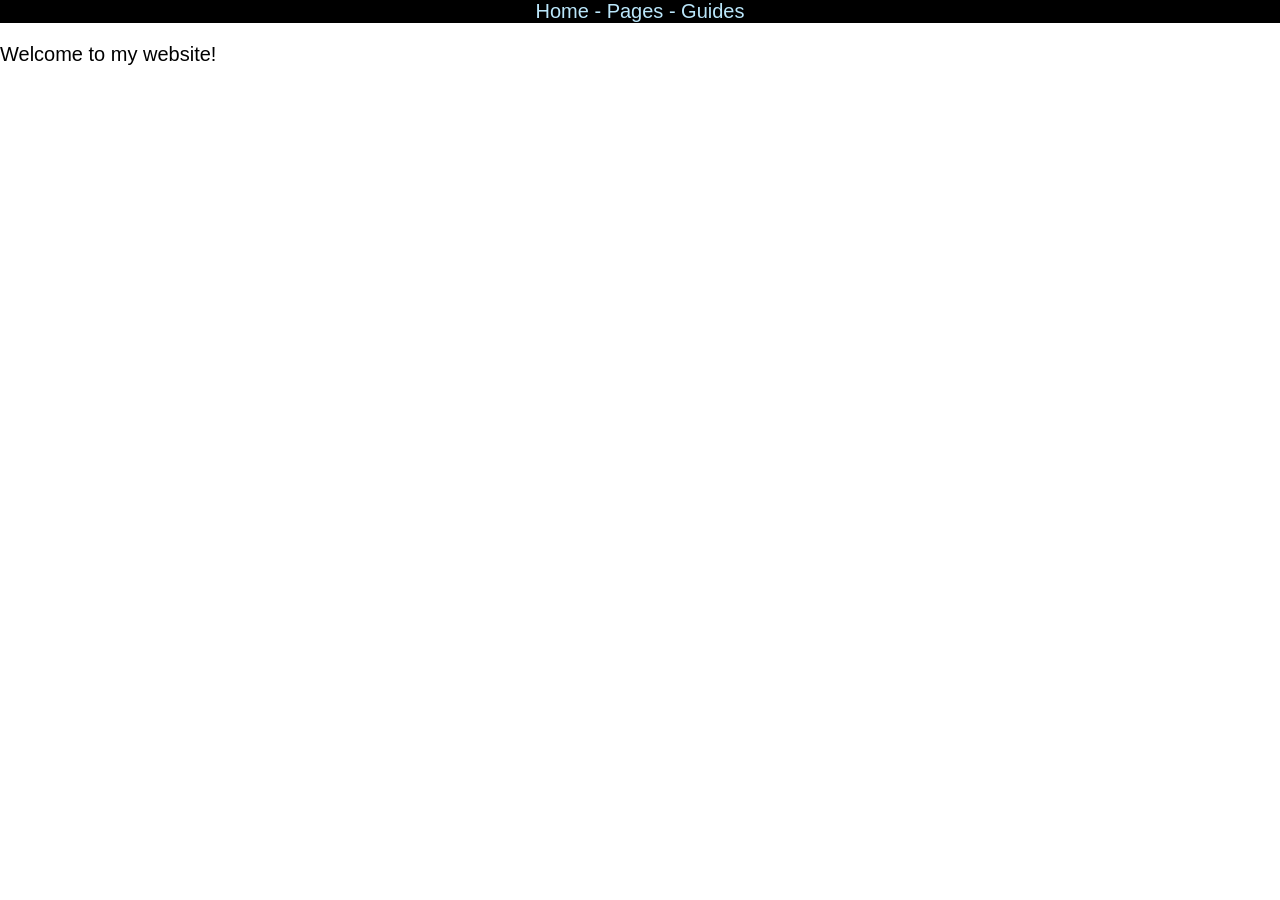
==== main/index.html @ 64033e02 "change" ====
<!DOCTYPE html>
<html>
  <head>
    <title>Outremonde</title>
    <link rel="stylesheet" href="/css/general.css">
  </head>
  <body>
    <div class="navigation">
      <a class="link" href="/main/index.html">Home - </a>
      <a class="link" href="/main/page-list.html">Pages - </a>
      <a class="link" href="/main/guides.html">Guides</a>
    </div>
    <p>
      Welcome to my website!
    </p>
  </body>
</html>
---- css/general.css ----
.navigation {
    background-color: black;
    overflow: hidden;
    text-align: center;
}
.link {
    color: rgb(186, 230, 250);
    text-decoration: none;
}
html, body {
    width: 100%;
    left: 0px;
    margin: 0px;
    padding: 0px;
    font-family: sans-serif;
    font-size: 20px;
}
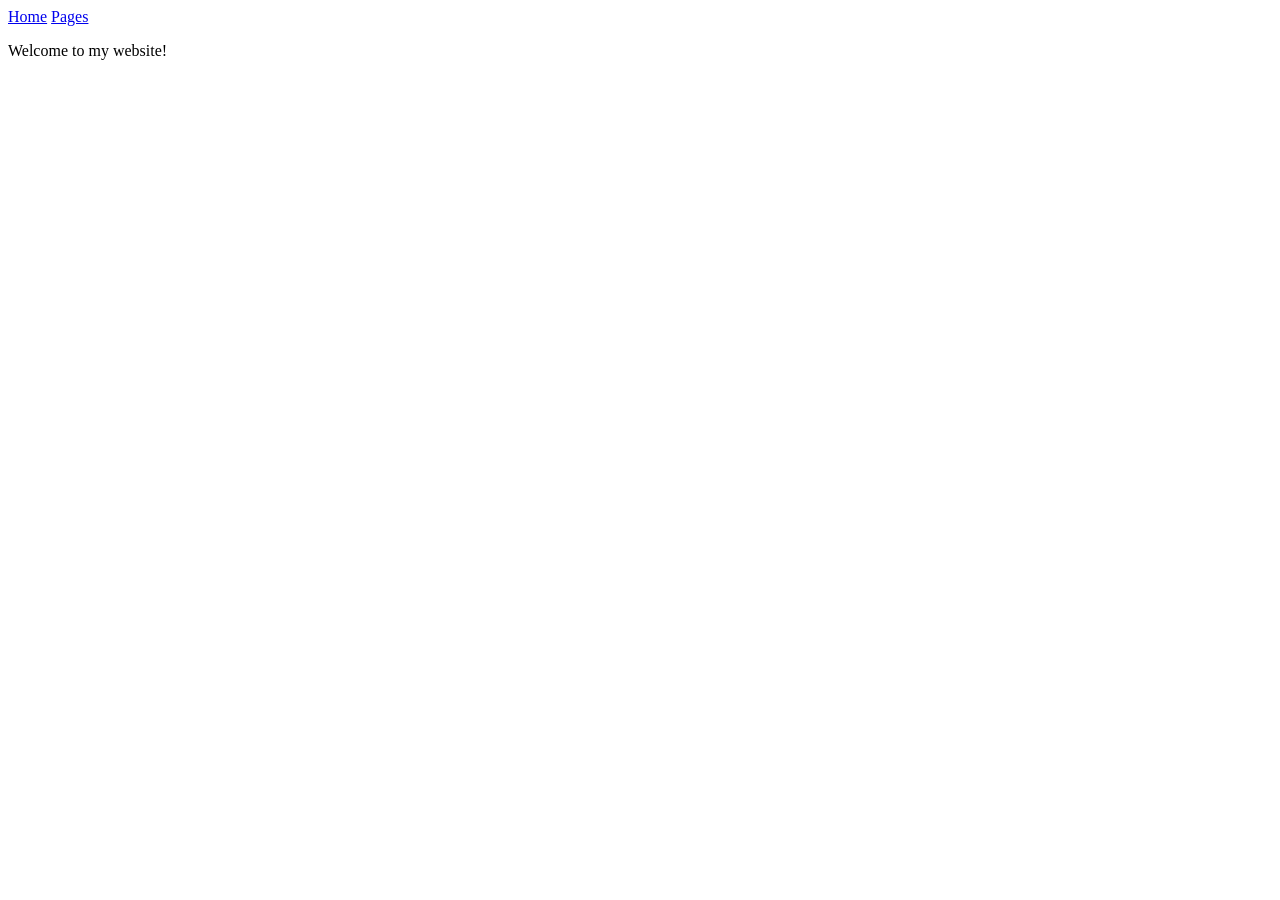
==== commit 2b278525: "ca" ====
--- a/main/index.html
+++ b/main/index.html
@@ -2,13 +2,12 @@
 <html>
   <head>
     <title>Outremonde</title>
-    <link rel="stylesheet" href="/css/general.css">
+    <link rel="stylesheet" href="general.css">
   </head>
   <body>
     <div class="navigation">
-      <a class="link" href="/main/index.html">Home - </a>
-      <a class="link" href="/main/page-list.html">Pages - </a>
-      <a class="link" href="/main/guides.html">Guides</a>
+      <a class="link" href="index.html">Home</a>
+      <a class="link" href="page-list.html">Pages</a>
     </div>
     <p>
       Welcome to my website!
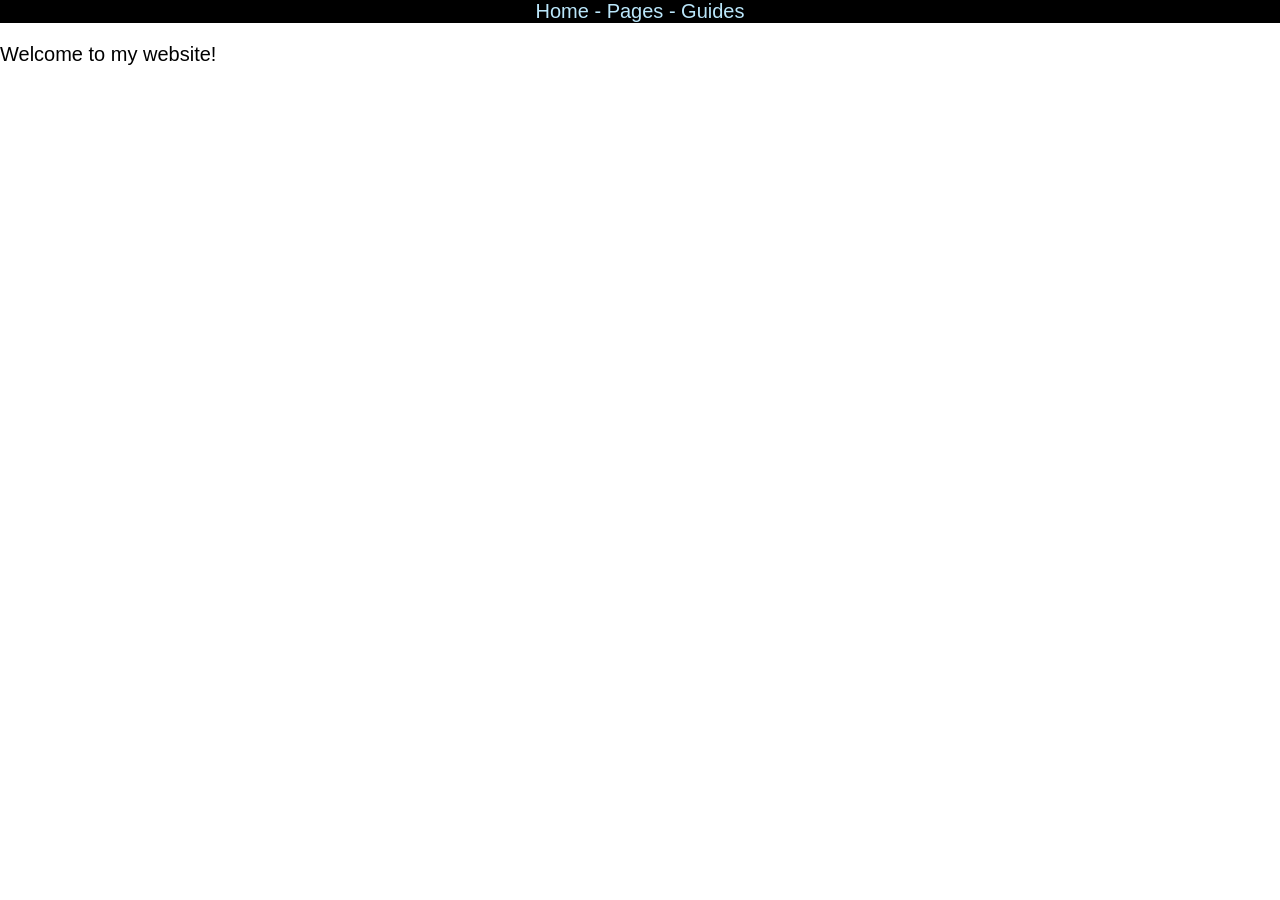
==== commit e47dbefe: "moved" ====
--- a/main/index.html
+++ b/main/index.html
@@ -2,12 +2,13 @@
 <html>
   <head>
     <title>Outremonde</title>
-    <link rel="stylesheet" href="general.css">
+    <link rel="stylesheet" href="/css/general.css">
   </head>
   <body>
     <div class="navigation">
-      <a class="link" href="index.html">Home</a>
-      <a class="link" href="page-list.html">Pages</a>
+      <a class="link" href="/main/index.html">Home - </a>
+      <a class="link" href="/main/page-list.html">Pages - </a>
+      <a class="link" href="/main/guides.html">Guides</a>
     </div>
     <p>
       Welcome to my website!
--- a/css/general.css
+++ b/css/general.css
@@ -0,0 +1,17 @@
+.navigation {
+    background-color: black;
+    overflow: hidden;
+    text-align: center;
+}
+.link {
+    color: rgb(186, 230, 250);
+    text-decoration: none;
+}
+html, body {
+    width: 100%;
+    left: 0px;
+    margin: 0px;
+    padding: 0px;
+    font-family: sans-serif;
+    font-size: 20px;
+}
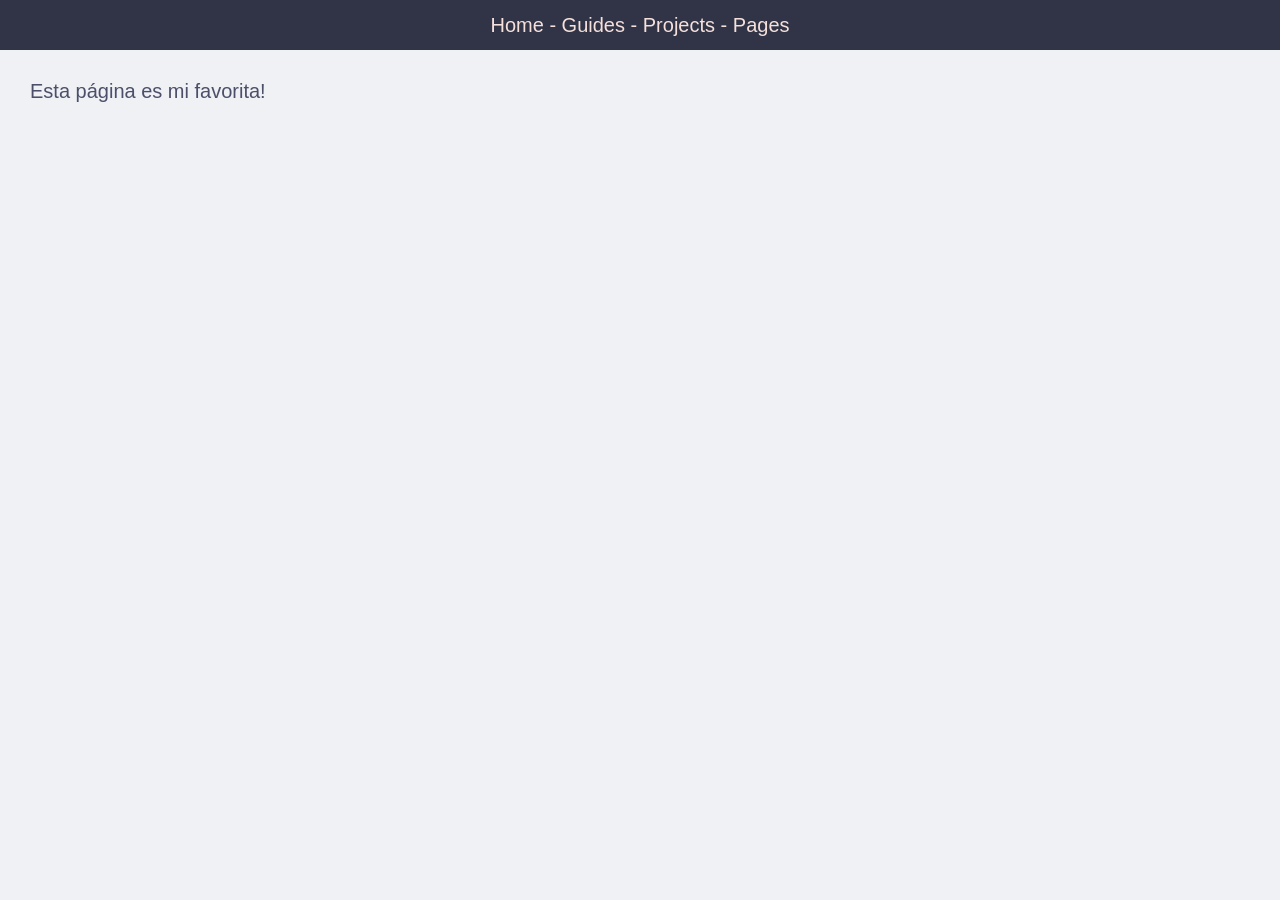
==== commit b2574b19: "big change" ====
--- a/main/index.html
+++ b/main/index.html
@@ -3,15 +3,17 @@
   <head>
     <title>Outremonde</title>
     <link rel="stylesheet" href="/css/general.css">
+    <link rel="icon" href="/images/logo.png">
   </head>
   <body>
     <div class="navigation">
-      <a class="link" href="/main/index.html">Home - </a>
-      <a class="link" href="/main/page-list.html">Pages - </a>
-      <a class="link" href="/main/guides.html">Guides</a>
+      <a class="navigation-link" href="/main/index.html">Home - </a>
+      <a class="navigation-link" href="/main/guides.html">Guides - </a>
+      <a class="navigation-link" href="/main/projects.html">Projects - </a>
+      <a class="navigation-link" href="/main/page-list.html">Pages</a>
     </div>
-    <p>
-      Welcome to my website!
-    </p>
+    <div class="main">
+      <p>Esta página es mi favorita!</p>
+    </div>
   </body>
 </html>
--- a/css/general.css
+++ b/css/general.css
@@ -1,17 +1,76 @@
+/* Section Modifiers */
 .navigation {
-    background-color: black;
+    background-color: rgb(48,52,70);
     overflow: hidden;
     text-align: center;
+    height: 50px;
+    position: fixed;
+    top: 0;
+    left: 0;
+    width: 100%
 }
-.link {
-    color: rgb(186, 230, 250);
+.main {
+    padding-inline: 30px;
+    height: 100%;
+    text-align: justify;
+    margin-top: 80px;
+}
+.navigation-link {
+    line-height: 50px;
+    color: rgb(245,224,220);
     text-decoration: none;
+}
+
+
+/* Element Modifiers */
+a {
+    color: rgb(220,138,120);
+    text-decoration: none;
+ 
 }
 html, body {
     width: 100%;
     left: 0px;
     margin: 0px;
     padding: 0px;
+    
+}
+body {
     font-family: sans-serif;
     font-size: 20px;
-}+    background-color: rgb(239,241,245);
+    color: rgb(76,79,105);
+}
+hr {
+    size: 2px;
+}
+iframe {
+    height: 500px;
+    width: 100%;
+    box-shadow: none;
+}
+
+
+/* Optional Modifiers */
+.code {
+    font-family: monospace;
+    background-color: rgb(172,176,190);
+    border-radius: 7px;
+    
+}
+.center {
+    text-align: center;
+}
+
+
+/* No Scrollbar */
+/* Hide scrollbar for Chrome, Safari and Opera */
+body::-webkit-scrollbar {
+    display: none;
+  }
+  
+  /* Hide scrollbar for IE, Edge and Firefox */
+  body {
+    -ms-overflow-style: none;  /* IE and Edge */
+    scrollbar-width: none;  /* Firefox */
+  }
